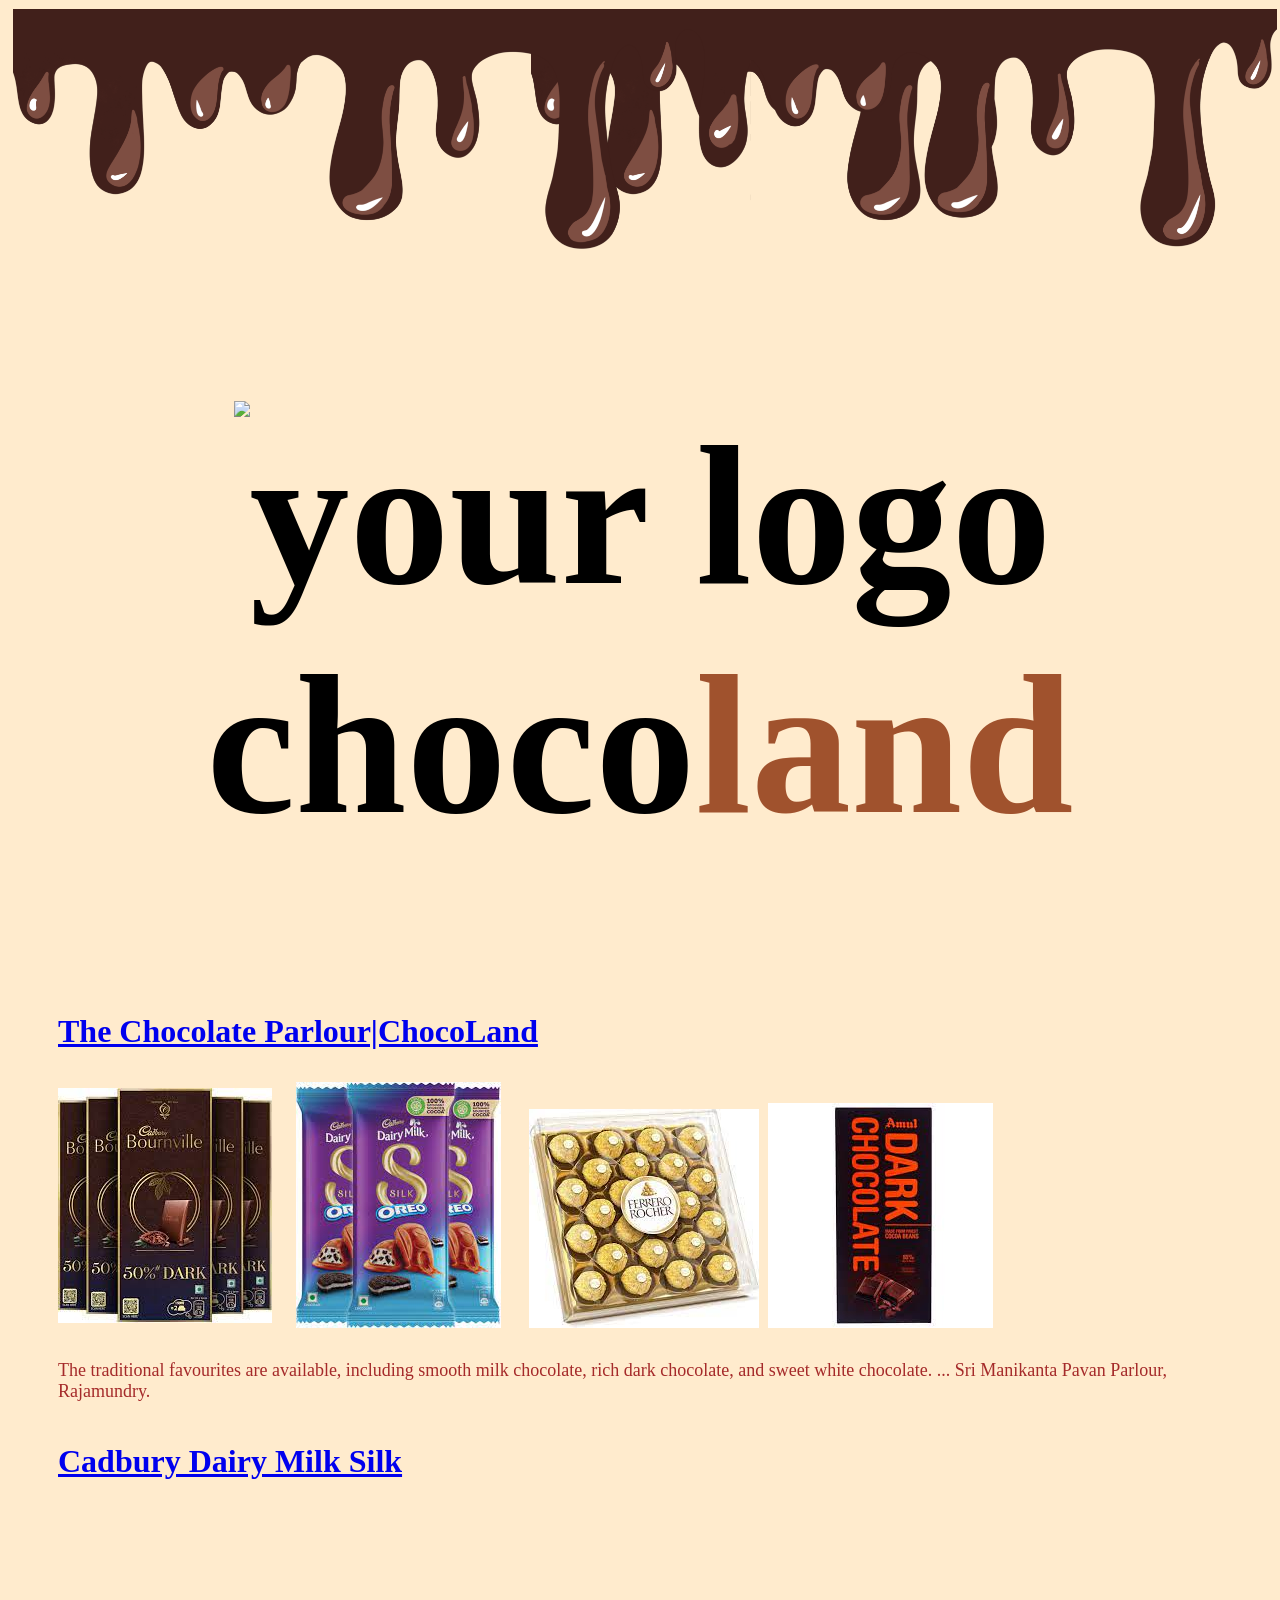
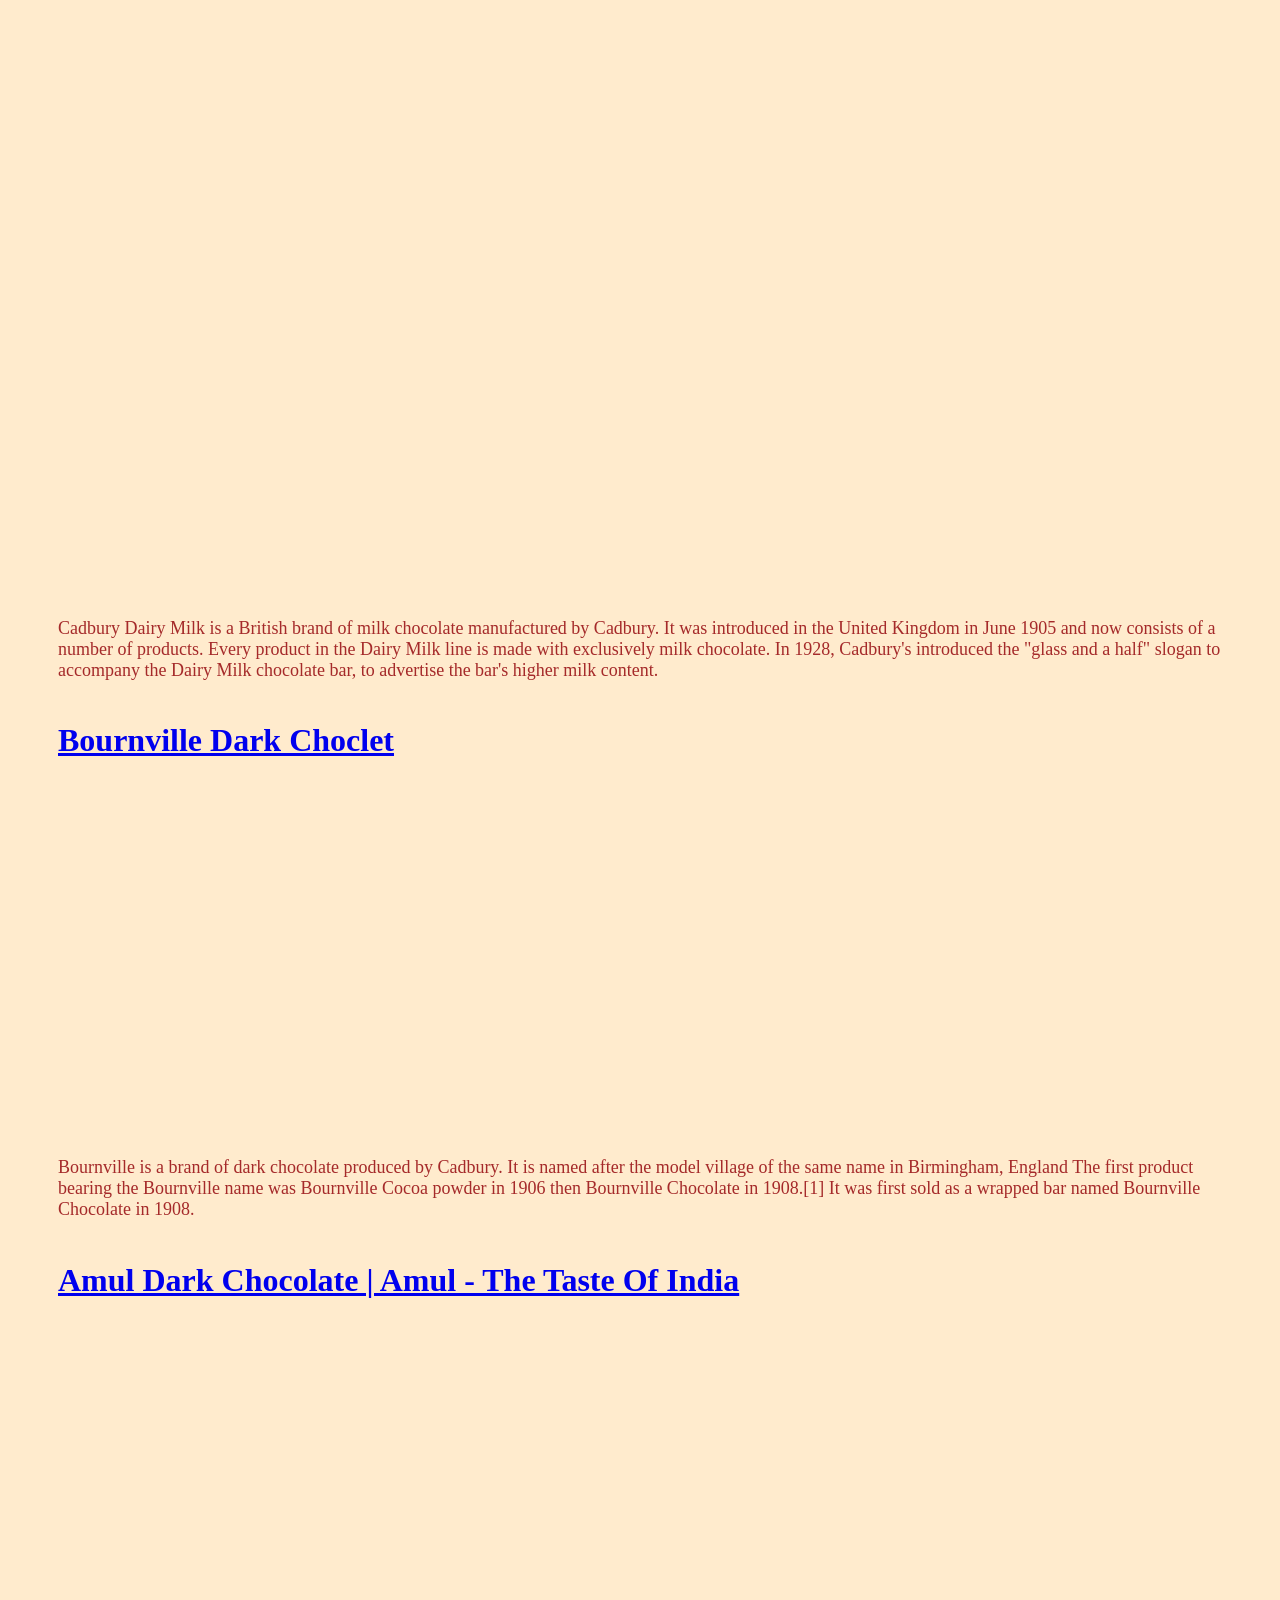
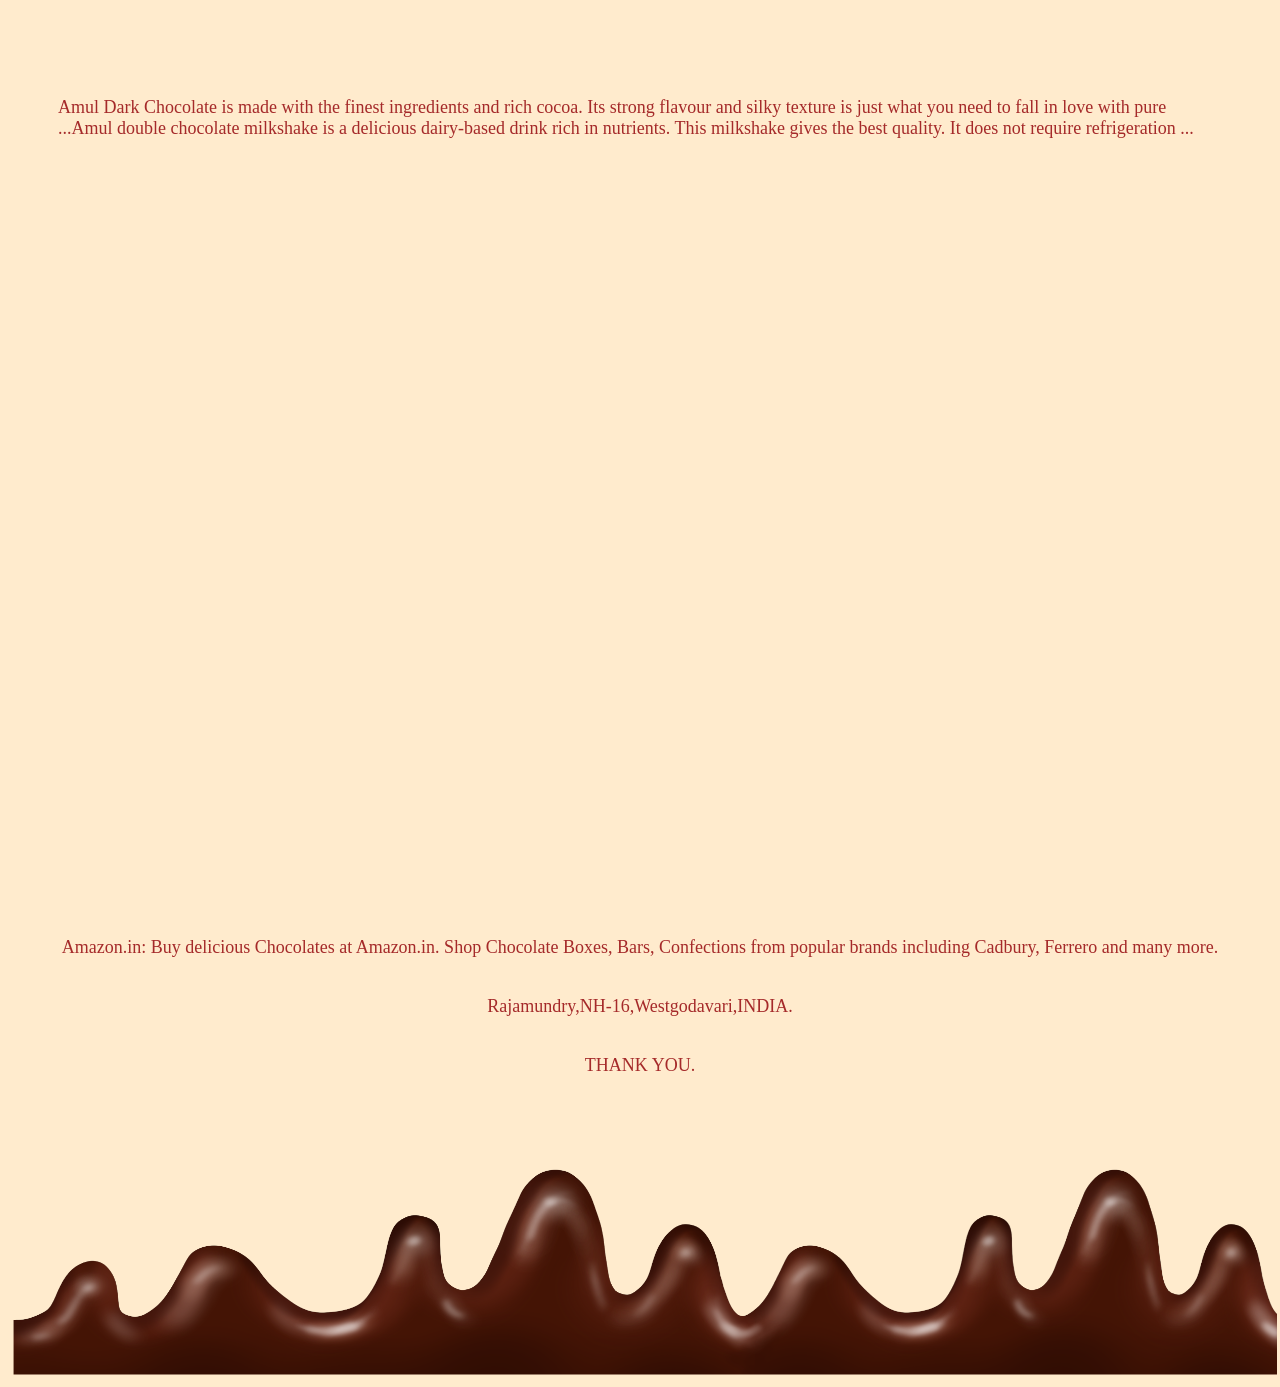
==== choclet.html @ df1cd1a6 "first commit" ====
<!DOCTYPE html>
<html lang="en">
<head>
    <meta charset="UTF-8">
    <meta name="viewport" content="width=device-width, initial-scale=1.0">
    <title>Choclet parlour</title>
</head>
<body>
    <img src="vecteezy_chocolate.png" alt="" style="width: 100%;">

   <center> <h1 style="font-size: 200px;"><img src="1_choco.png" alt="your logo" height="180" width="180">choco<span style="color: sienna;">land</span></h1></center>


<body>  
   
    <link rel="stylesheet" href="choclet.css">
    <h1><a href="https://www.thechocolateparlour.co.uk/">The Chocolate Parlour|ChocoLand</a></h1>
    <img src="[data-uri]" alt="" style="padding: 5px 10px 5px 50px;">
    <img src="[data-uri]" alt="" style="padding: 0px 10px;">
    <img src="https://encrypted-tbn0.gstatic.com/images?q=tbn:ANd9GcRXiK4b-j38095zzkmEFfIBW627przZA32H3A&usqp=CAU" alt="">
    <img src="[data-uri]" alt="">
    <img src="[data-uri]" alt="">
    <img src="https://encrypted-tbn0.gstatic.com/images?q=tbn:ANd9GcRbh3efhiwenuQovTh6DBjwGKr50u3ocN_tyQ&usqp=CAU" alt="">

</body>
    <p>The traditional favourites are available, including smooth milk chocolate, rich dark chocolate, and sweet white chocolate. ... Sri Manikanta Pavan Parlour, Rajamundry.</p>


    <h1><a href="https://www.cadbury.co.uk/">Cadbury Dairy Milk Silk</a></h1>
    <iframe width="560" height="315" src="https://www.youtube.com/embed/ZNRSHr3b4uA?si=gVjXMa6WbaTyI_JV" title="YouTube video player" frameborder="0" allow="accelerometer; autoplay; clipboard-write; encrypted-media; gyroscope; picture-in-picture; web-share" allowfullscreen></iframe>

    <iframe width="560" height="315" src="https://www.youtube.com/embed/TT_85PW6OiE?si=H_b-tctY_6lKsKFI" title="YouTube video player" frameborder="0" allow="accelerometer; autoplay; clipboard-write; encrypted-media; gyroscope; picture-in-picture; web-share" allowfullscreen></iframe>
    <p>Cadbury Dairy Milk is a British brand of milk chocolate manufactured by Cadbury. It was introduced in the United Kingdom in June 1905 and now consists of a number of products. Every product in the Dairy Milk line is made with exclusively milk chocolate. In 1928, Cadbury's introduced the "glass and a half" slogan to accompany the Dairy Milk chocolate bar, to advertise the bar's higher milk content.</p>

    <h1><a href="https://www.cadbury.co.uk/products/brands/bournville/">Bournville Dark Choclet</a></h1>

    <iframe width="560" height="315" src="https://www.youtube.com/embed/L4nz5b516fc?si=fSwK-f-eWdQFQ8Vv" title="YouTube video player" frameborder="0" allow="accelerometer; autoplay; clipboard-write; encrypted-media; gyroscope; picture-in-picture; web-share" allowfullscreen></iframe>
    <p>Bournville is a brand of dark chocolate produced by Cadbury. It is named after the model village of the same name in Birmingham, England The first product bearing the Bournville name was Bournville Cocoa powder in 1906 then Bournville Chocolate in 1908.[1] It was first sold as a wrapped bar named Bournville Chocolate in 1908.</p>

    <h1><a href="https://amul.com/products/amul-dark-chocolate-info.php">Amul Dark Chocolate | Amul - The Taste Of India
    </a></h1>
    <iframe width="560" height="315" src="https://www.youtube.com/embed/uqoDt0ygPas?si=_2qFND-95QIN5-lw" title="YouTube video player" frameborder="0" allow="accelerometer; autoplay; clipboard-write; encrypted-media; gyroscope; picture-in-picture; web-share" allowfullscreen></iframe>
    <p>Amul Dark Chocolate is made with the finest ingredients and rich cocoa. Its strong flavour and silky texture is just what you need to fall in love with pure ...Amul double chocolate milkshake is a delicious dairy-based drink rich in nutrients. This milkshake gives the best quality. It does not require refrigeration ...</p>

    <video src="x2mate.com-M&S Food_ Easter Adventures in chocolate - TV Ad 2015-(1080p).mp4" autoplay loop muted style= "width: 100%;"></video><br><br>


    <center><p>Amazon.in: Buy delicious Chocolates at Amazon.in. Shop Chocolate Boxes, Bars, Confections from popular brands including Cadbury, Ferrero and many more.</p></center>
    <center><p>Rajamundry,NH-16,Westgodavari,INDIA.</p></center>
    <center><p>THANK YOU.</p></center><br><br><br>

    <img src="c2.png" alt="" style="width: 100%;">
</body>
</html>
---- choclet.css ----
*{
    
    background-color: blanchedalmond;
}
video{
    height: 720px;
    
    
}


img{
    padding: 1px 0px 0px 5px;
}

h1{
    padding: 10px 50px;
}

p{
    font-size: large;
    color: brown;
    padding: 10px 50px;
}

iframe{
    padding: 10px 50px;
}
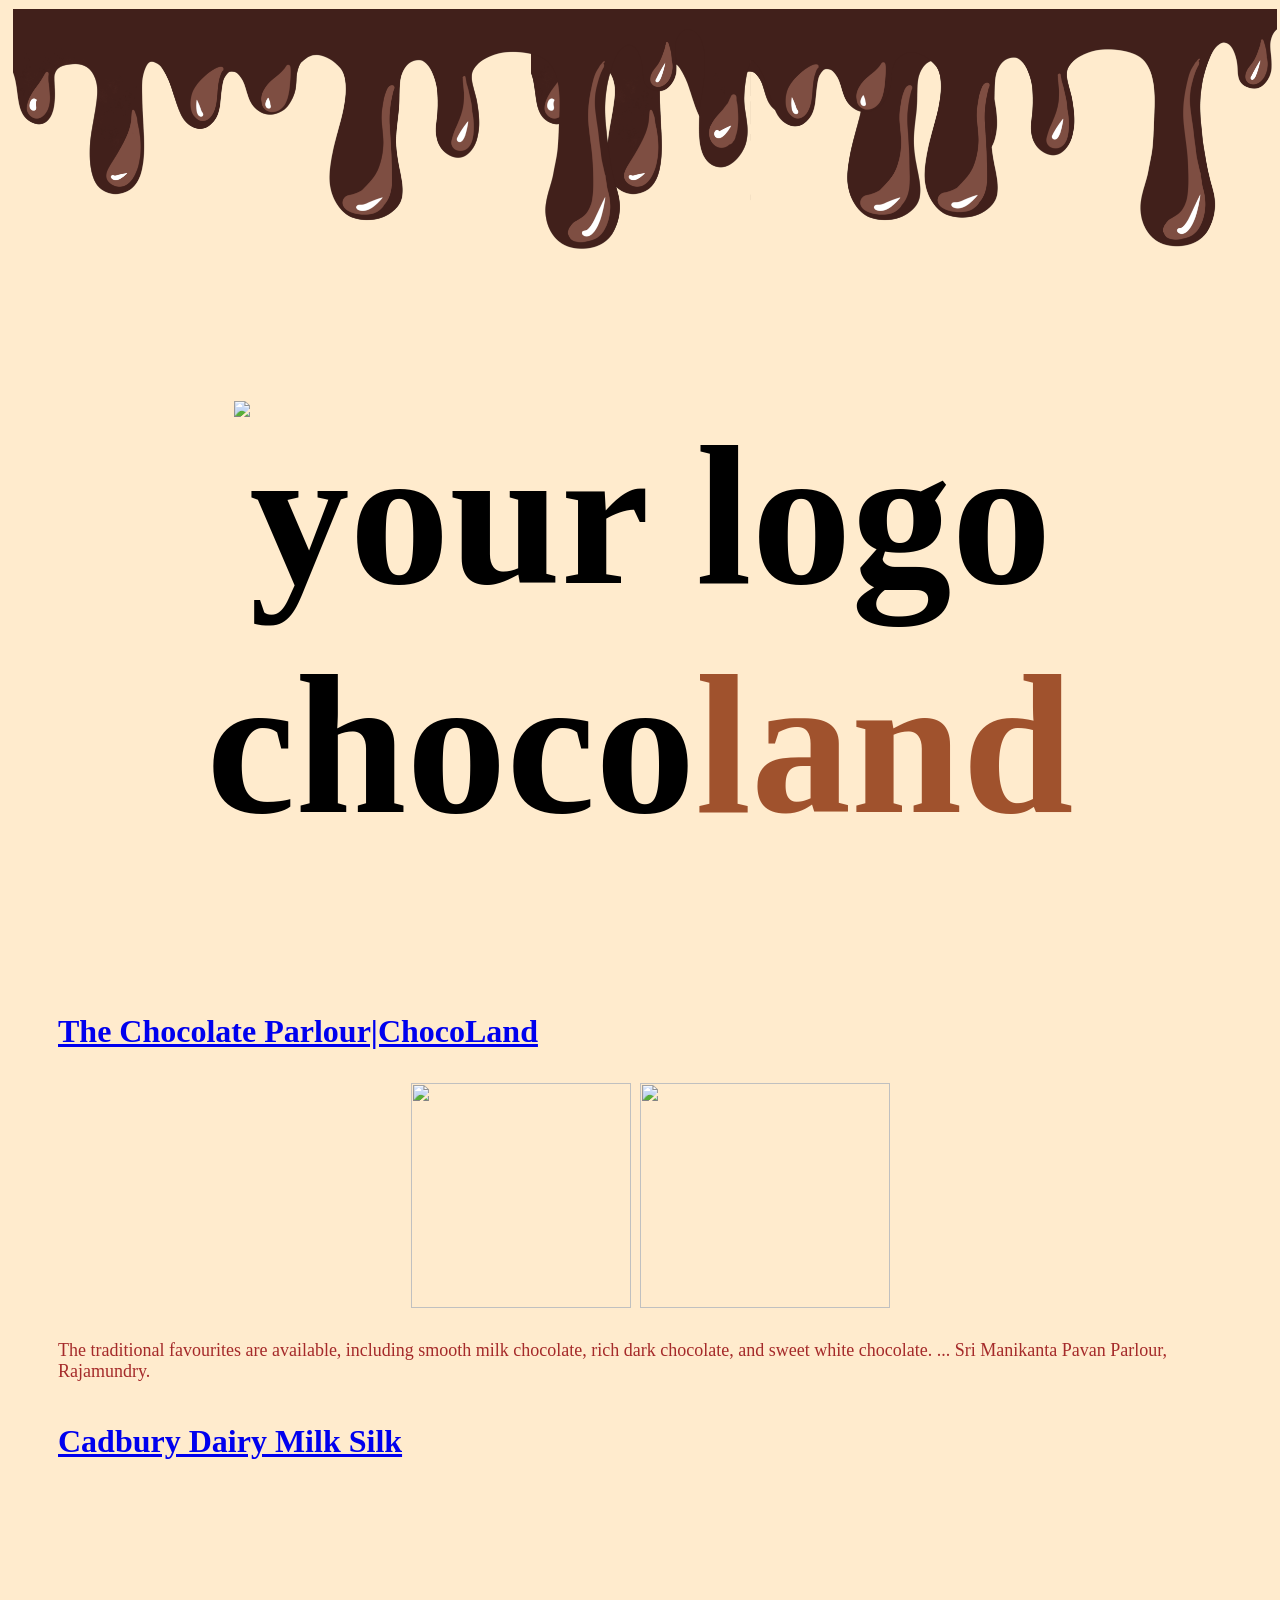
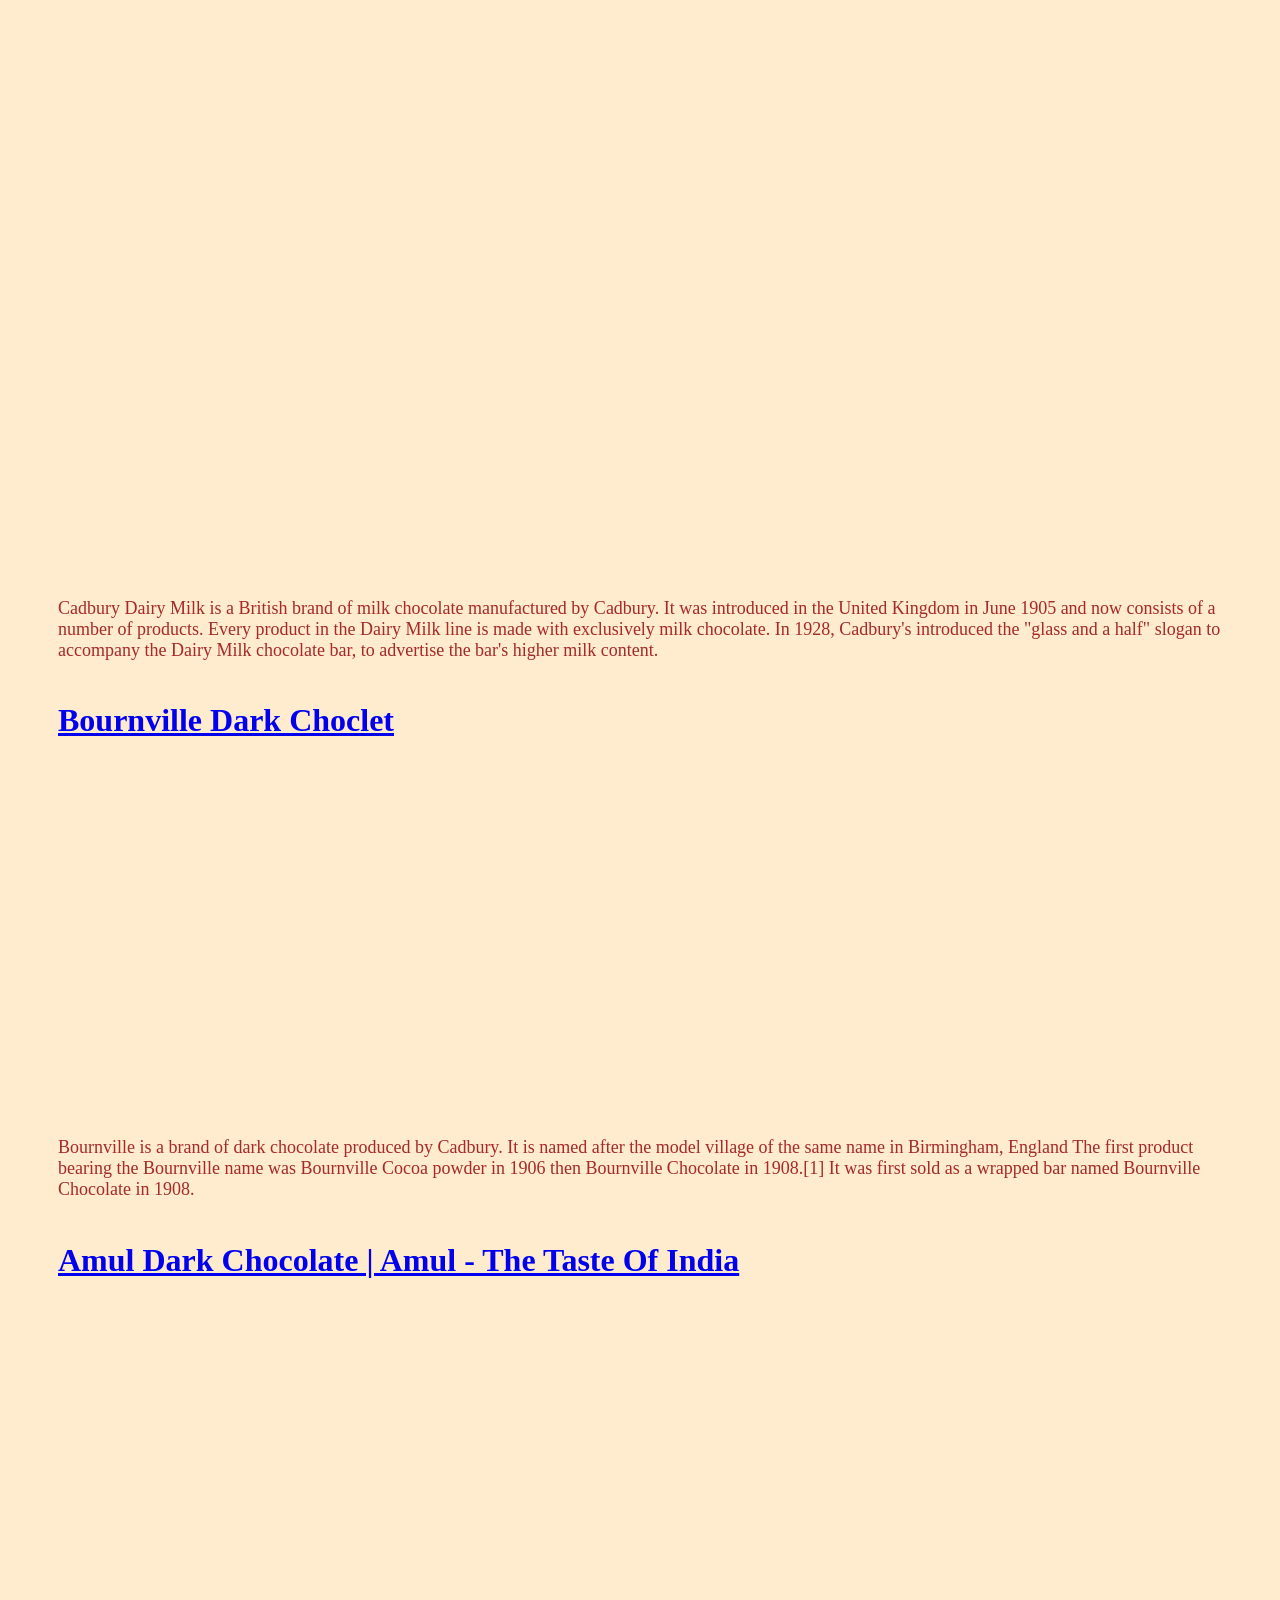
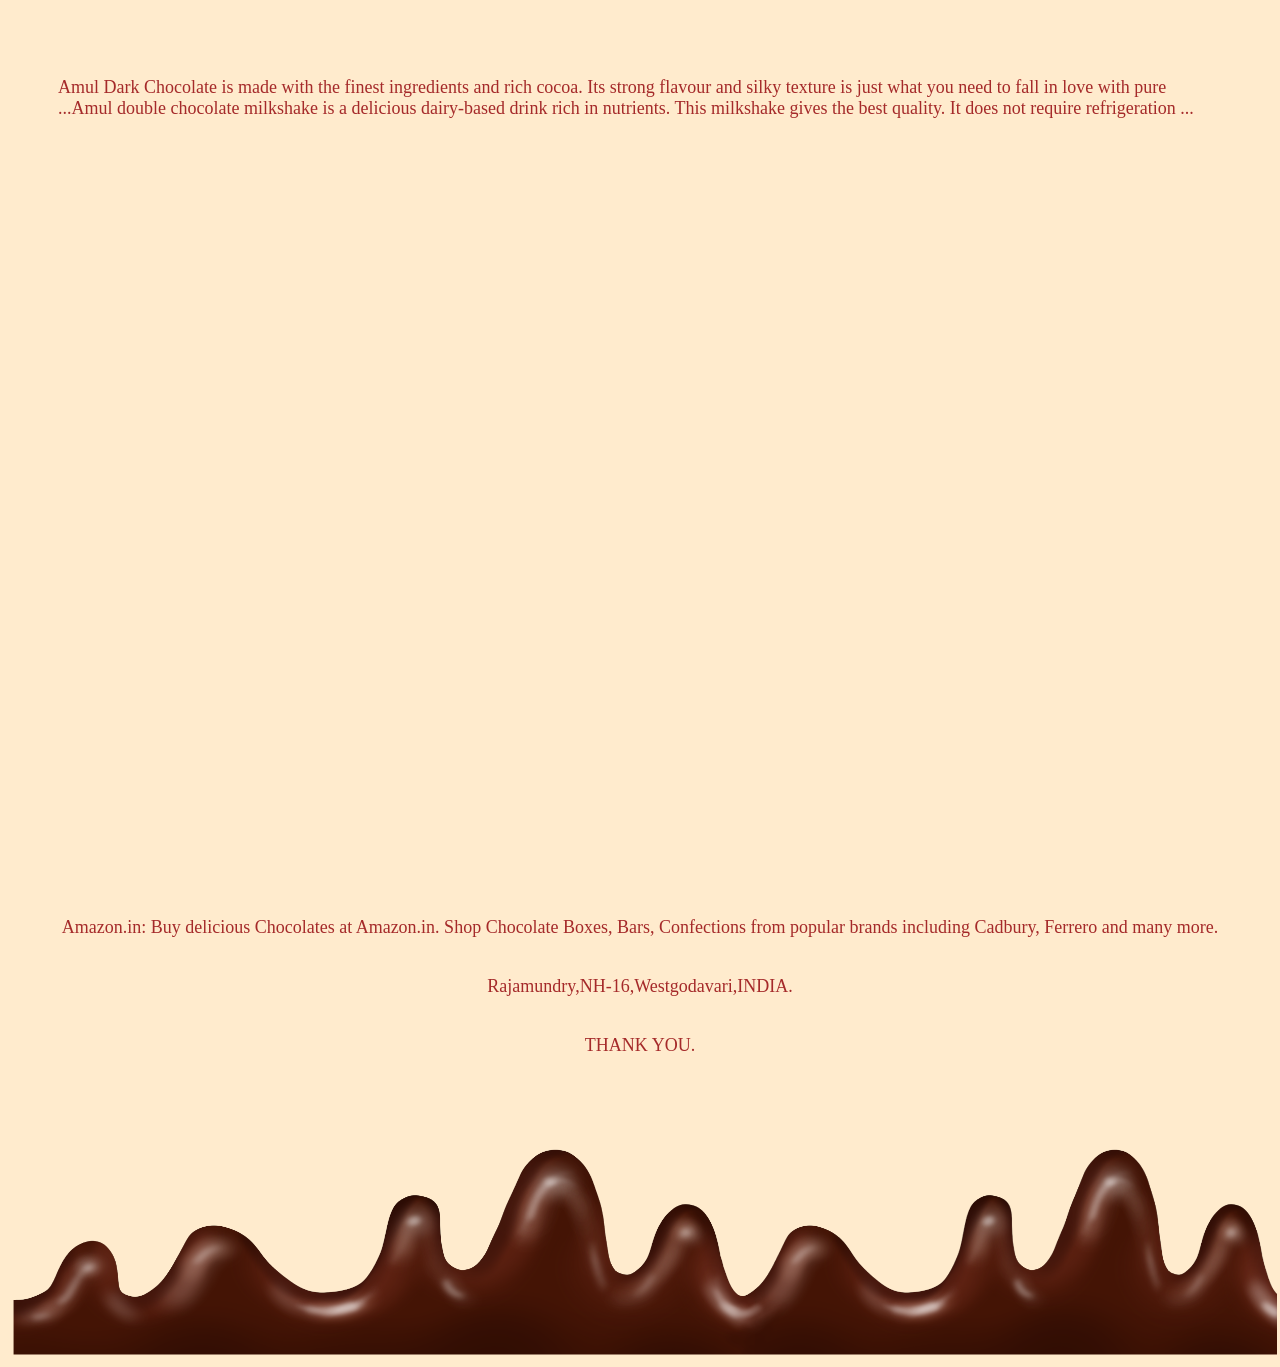
==== commit b9a5e4d9: "Choco-iland" ====
--- a/choclet.html
+++ b/choclet.html
@@ -15,12 +15,12 @@
    
     <link rel="stylesheet" href="choclet.css">
     <h1><a href="https://www.thechocolateparlour.co.uk/">The Chocolate Parlour|ChocoLand</a></h1>
-    <img src="[data-uri]" alt="" style="padding: 5px 10px 5px 50px;">
-    <img src="[data-uri]" alt="" style="padding: 0px 10px;">
+    <center><img src="https://tse4.mm.bing.net/th?id=OIP.yzjrs4F49Iw4GR4hElOMLAHaHX&pid=Api&P=0&h=180" alt="" style="padding: 0px 10px; height: 225px;">
     <img src="https://encrypted-tbn0.gstatic.com/images?q=tbn:ANd9GcRXiK4b-j38095zzkmEFfIBW627przZA32H3A&usqp=CAU" alt="">
-    <img src="[data-uri]" alt="">
-    <img src="[data-uri]" alt="">
+    <img src="https://tse4.mm.bing.net/th?id=OIP.wCbj9YJNdwbaCu_C63cnVgHaE8&pid=Api&P=0&h=180" style="height: 225px; width: 220px;" alt="">
+    <img src="https://tse2.mm.bing.net/th?id=OIP.r9XfNZCdu5t6wE9bbSGazgHaIH&pid=Api&P=0&h=180" style="height: 225px; width: 250px;" alt="">
     <img src="https://encrypted-tbn0.gstatic.com/images?q=tbn:ANd9GcRbh3efhiwenuQovTh6DBjwGKr50u3ocN_tyQ&usqp=CAU" alt="">
+    <img src="https://brandedchocolatebars.co.uk/cdn/shop/files/80g.jpg?v=1698848222" style="height: 225px;" alt=""></center>
 
 </body>
     <p>The traditional favourites are available, including smooth milk chocolate, rich dark chocolate, and sweet white chocolate. ... Sri Manikanta Pavan Parlour, Rajamundry.</p>
